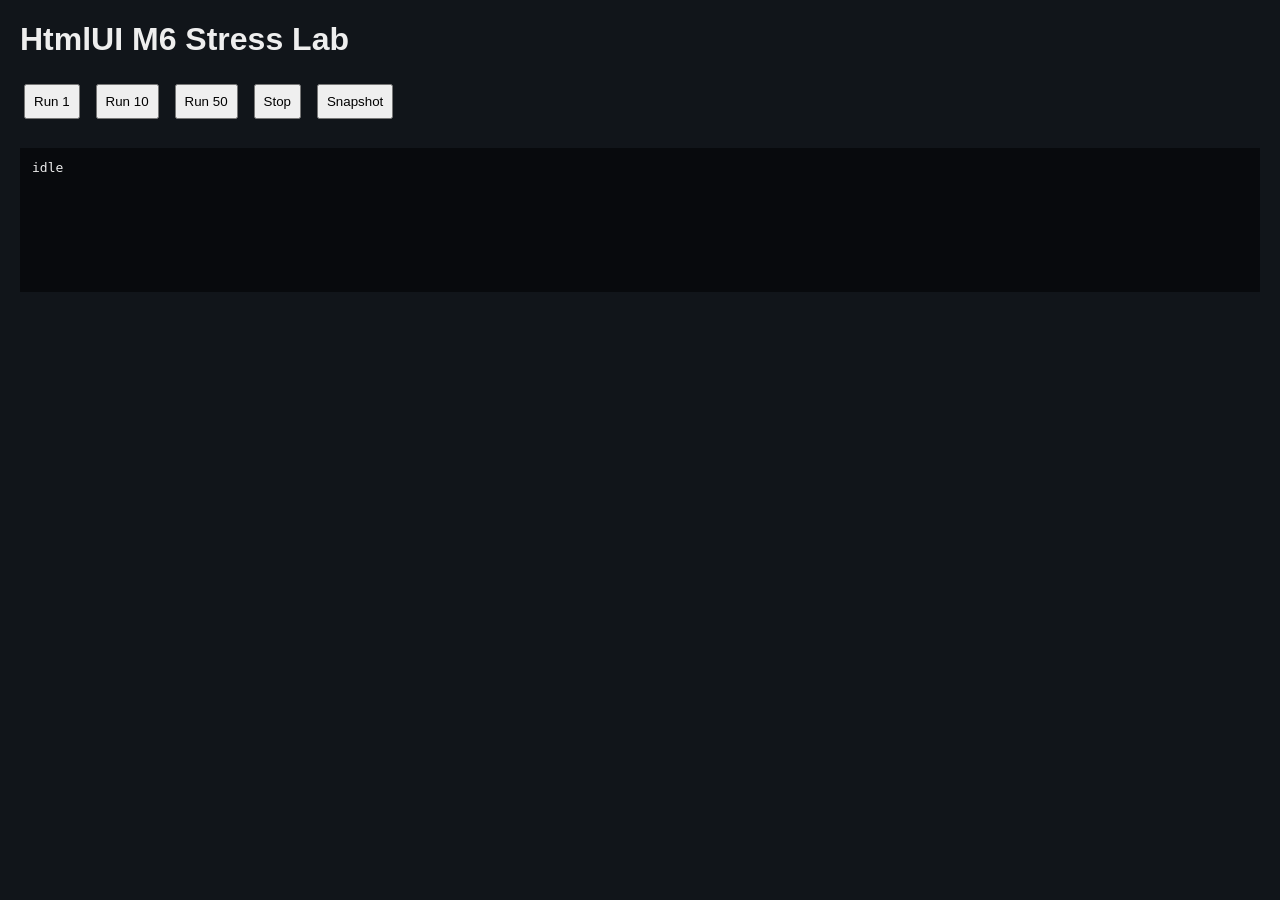
==== Project/HtmlUiConsumerTestMod/HtmlUiConsumerTestMod/UI/StressLab/index.html @ 52012248 "test: clean M6 StressLab controls" ====
<!doctype html>
<html lang="zh-CN">
<head>
<meta charset="utf-8">
<title>HtmlUI Stress Lab</title>
<style>
body{font-family:sans-serif;background:#11151a;color:#eee;margin:20px}
button,input{padding:8px;margin:4px}
.row{display:flex;gap:8px;align-items:center;flex-wrap:wrap}
pre{background:#080a0d;padding:12px;white-space:pre-wrap;min-height:120px}
#bench{display:grid;grid-template-columns:repeat(10,1fr);gap:2px;margin-top:12px}
.cell{height:8px;background:#2d343b}
</style>
</head>
<body>
<h1>HtmlUI M6 Stress Lab</h1>
<div class="row">
  <button id="one">Run 1</button>
  <button id="ten">Run 10</button>
  <button id="fifty">Run 50</button>
  <button id="stop">Stop</button>
  <button id="snapshot">Snapshot</button>
</div>
<div id="bench"></div>
<pre id="log">idle</pre>
<script>
const app=window.game.app;
const logEl=document.getElementById('log');
const bench=document.getElementById('bench');
let stopRequested=false;
const log=v=>logEl.textContent=JSON.stringify(v,null,2);
const sleep=ms=>new Promise(r=>setTimeout(r,ms));
const snapshot=()=>app.request('framework.getDiagnostics');
function renderCells(count){
  bench.textContent='';
  for(let i=0;i<count;i++){
    const el=document.createElement('div');
    el.className='cell';
    bench.appendChild(el);
  }
}
async function componentRound(count){
  const disposers=[];
  for(let i=0;i<count;i++){
    const handle=app.bind.component(bench,({index},root)=>{
      root.dataset.stressIndex=String(index);
      const span=document.createElement('span');
      span.textContent='';
      root.appendChild(span);
      return {element:root,update(){span.textContent=''},dispose(){span.remove()}};
    },{index:i});
    disposers.push(handle);
  }
  await sleep(0);
  for(const handle of disposers) handle.dispose();
}
async function cancellableRound(count){
  const jobs=[];
  for(let i=0;i<count;i++){
    if(stopRequested) break;
    const controller=new AbortController();
    const timer=setTimeout(()=>controller.abort('stress cancel'),15+(i%4)*5);
    jobs.push(app.requestCancellable('getDataCancellable',{echo:'stress-'+i},5000,controller.signal)
      .catch(e=>({aborted:e.code==='REQUEST_ABORTED',code:e.code}))
      .finally(()=>clearTimeout(timer)));
  }
  return Promise.all(jobs);
}
async function requestRound(count){
  const jobs=[];
  for(let i=0;i<count;i++){
    if(stopRequested) break;
    jobs.push(app.request('getData',{echo:'stress-'+i}));
  }
  return Promise.all(jobs);
}
async function runRound(round){
  const before=await snapshot();
  renderCells(100);
  await componentRound(50);
  await requestRound(20);
  const canceled=await cancellableRound(20);
  const after=await snapshot();
  return {
    round,
    before:{pages:before.pageCount,states:before.stateCount,commands:before.bridgeCommandCount,requests:before.bridgeRequestCount,activeRequests:before.activeRequestCount},
    after:{pages:after.pageCount,states:after.stateCount,commands:after.bridgeCommandCount,requests:after.bridgeRequestCount,activeRequests:after.activeRequestCount},
    canceled:canceled.filter(x=>x&&x.aborted).length
  };
}
async function run(count){
  stopRequested=false;
  const started=performance.now();
  const results=[];
  try{
    for(let i=1;i<=count;i++){
      if(stopRequested) break;
      results.push(await runRound(i));
      log({status:'running',completed:i,target:count,last:results[results.length-1]});
      await sleep(10);
    }
    const final=await snapshot();
    log({status:stopRequested?'stopped':'complete',elapsedMs:Math.round(performance.now()-started),final:{pages:final.pageCount,states:final.stateCount,commands:final.bridgeCommandCount,requests:final.bridgeRequestCount,activeRequests:final.activeRequestCount},results});
  }catch(e){
    log({status:'error',name:e.name,code:e.code,message:e.message,results});
  }
}
document.getElementById('one').onclick=()=>run(1);
document.getElementById('ten').onclick=()=>run(10);
document.getElementById('fifty').onclick=()=>run(50);
document.getElementById('stop').onclick=()=>{stopRequested=true};
document.getElementById('snapshot').onclick=async()=>{try{log(await snapshot())}catch(e){log({error:{name:e.name,code:e.code,message:e.message}})}};
window.addEventListener('pagehide',()=>{stopRequested=true},{once:true});
</script>
</body>
</html>
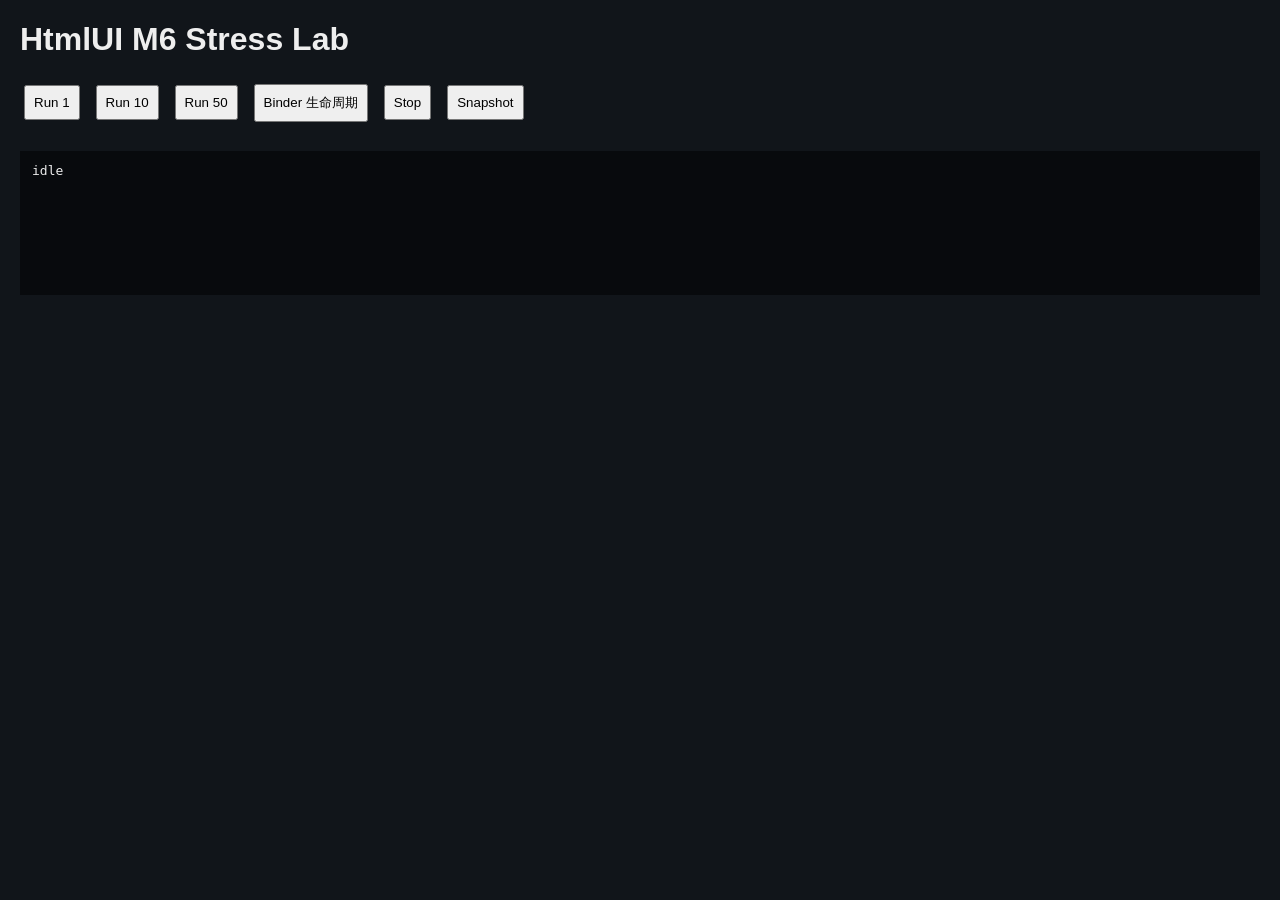
==== commit 9ae9db12: "test: add binder lifecycle acceptance case" ====
--- a/Project/HtmlUiConsumerTestMod/HtmlUiConsumerTestMod/UI/StressLab/index.html
+++ b/Project/HtmlUiConsumerTestMod/HtmlUiConsumerTestMod/UI/StressLab/index.html
@@ -18,6 +18,7 @@
   <button id="one">Run 1</button>
   <button id="ten">Run 10</button>
   <button id="fifty">Run 50</button>
+  <button id="binder">Binder 生命周期</button>
   <button id="stop">Stop</button>
   <button id="snapshot">Snapshot</button>
 </div>
@@ -28,6 +29,7 @@
 const logEl=document.getElementById('log');
 const bench=document.getElementById('bench');
 let stopRequested=false;
+let running=false;
 const log=v=>logEl.textContent=JSON.stringify(v,null,2);
 const sleep=ms=>new Promise(r=>setTimeout(r,ms));
 const snapshot=()=>app.request('framework.getDiagnostics');
@@ -40,19 +42,84 @@
   }
 }
 async function componentRound(count){
+  const hosts=[];
   const disposers=[];
   for(let i=0;i<count;i++){
-    const handle=app.bind.component(bench,({index},root)=>{
+    if(stopRequested) break;
+    const host=document.createElement('div');
+    host.className='componentHost';
+    bench.appendChild(host);
+    hosts.push(host);
+    const handle=app.bind.component(host,({index},root)=>{
       root.dataset.stressIndex=String(index);
       const span=document.createElement('span');
-      span.textContent='';
+      span.textContent='stress';
       root.appendChild(span);
-      return {element:root,update(){span.textContent=''},dispose(){span.remove()}};
+      return {element:root,update(){span.textContent='stress'},dispose(){span.remove()}};
     },{index:i});
     disposers.push(handle);
   }
   await sleep(0);
   for(const handle of disposers) handle.dispose();
+  for(const host of hosts) host.remove();
+}
+async function binderLifecycleRound(){
+  const binder=window.game.scope('HtmlUiConsumerTestMod').bind;
+  const host=document.createElement('div');
+  const listHost=document.createElement('div');
+  const templateHost=document.createElement('div');
+  host.className='componentHost';
+  listHost.className='listHost';
+  templateHost.className='templateHost';
+  bench.append(host,listHost,templateHost);
+
+  let componentDisposed=false;
+  let listDisposed=0;
+  let templateDisposed=0;
+
+  binder.component(host,(_props,root)=>{
+    const child=document.createElement('span');
+    child.textContent='component';
+    root.appendChild(child);
+    return {element:root,dispose(){componentDisposed=true;child.remove()}};
+  },{});
+
+  // The default consumer test State does not necessarily contain an array on every
+  // page, so list/template are still exercised through their empty-state lifecycle.
+  binder.list(listHost,'stressItems',item=>{
+    const child=document.createElement('span');
+    child.textContent=String(item?.id ?? item ?? 'item');
+    return {element:child,dispose(){listDisposed++}};
+  },{key:item=>item?.id ?? item});
+
+  binder.template(templateHost,'stressItems',item=>{
+    const child=document.createElement('span');
+    child.textContent=String(item?.id ?? item ?? 'item');
+    return {element:child,dispose(){templateDisposed++}};
+  },{key:item=>item?.id ?? item});
+
+  await sleep(0);
+  const before={
+    componentChildren:host.childElementCount,
+    listChildren:listHost.childElementCount,
+    templateChildren:templateHost.childElementCount
+  };
+
+  binder.dispose();
+
+  const after={
+    componentChildren:host.childElementCount,
+    listChildren:listHost.childElementCount,
+    templateChildren:templateHost.childElementCount,
+    componentDisposed,
+    listDisposed,
+    templateDisposed
+  };
+
+  host.remove();
+  listHost.remove();
+  templateHost.remove();
+  return {before,after};
 }
 async function cancellableRound(count){
   const jobs=[];
@@ -83,12 +150,15 @@
   const after=await snapshot();
   return {
     round,
+    domChildren:bench.childElementCount,
     before:{pages:before.pageCount,states:before.stateCount,commands:before.bridgeCommandCount,requests:before.bridgeRequestCount,activeRequests:before.activeRequestCount},
     after:{pages:after.pageCount,states:after.stateCount,commands:after.bridgeCommandCount,requests:after.bridgeRequestCount,activeRequests:after.activeRequestCount},
     canceled:canceled.filter(x=>x&&x.aborted).length
   };
 }
 async function run(count){
+  if(running) return;
+  running=true;
   stopRequested=false;
   const started=performance.now();
   const results=[];
@@ -100,14 +170,19 @@
       await sleep(10);
     }
     const final=await snapshot();
-    log({status:stopRequested?'stopped':'complete',elapsedMs:Math.round(performance.now()-started),final:{pages:final.pageCount,states:final.stateCount,commands:final.bridgeCommandCount,requests:final.bridgeRequestCount,activeRequests:final.activeRequestCount},results});
+    log({status:stopRequested?'stopped':'complete',elapsedMs:Math.round(performance.now()-started),domChildren:bench.childElementCount,final:{pages:final.pageCount,states:final.stateCount,commands:final.bridgeCommandCount,requests:final.bridgeRequestCount,activeRequests:final.activeRequestCount},results});
   }catch(e){
     log({status:'error',name:e.name,code:e.code,message:e.message,results});
+  }finally{
+    running=false;
+    stopRequested=false;
+    bench.textContent='';
   }
 }
 document.getElementById('one').onclick=()=>run(1);
 document.getElementById('ten').onclick=()=>run(10);
 document.getElementById('fifty').onclick=()=>run(50);
+document.getElementById('binder').onclick=async()=>{try{log({status:'binder lifecycle',result:await binderLifecycleRound()})}catch(e){log({status:'binder lifecycle error',name:e.name,code:e.code,message:e.message})}};
 document.getElementById('stop').onclick=()=>{stopRequested=true};
 document.getElementById('snapshot').onclick=async()=>{try{log(await snapshot())}catch(e){log({error:{name:e.name,code:e.code,message:e.message}})}};
 window.addEventListener('pagehide',()=>{stopRequested=true},{once:true});
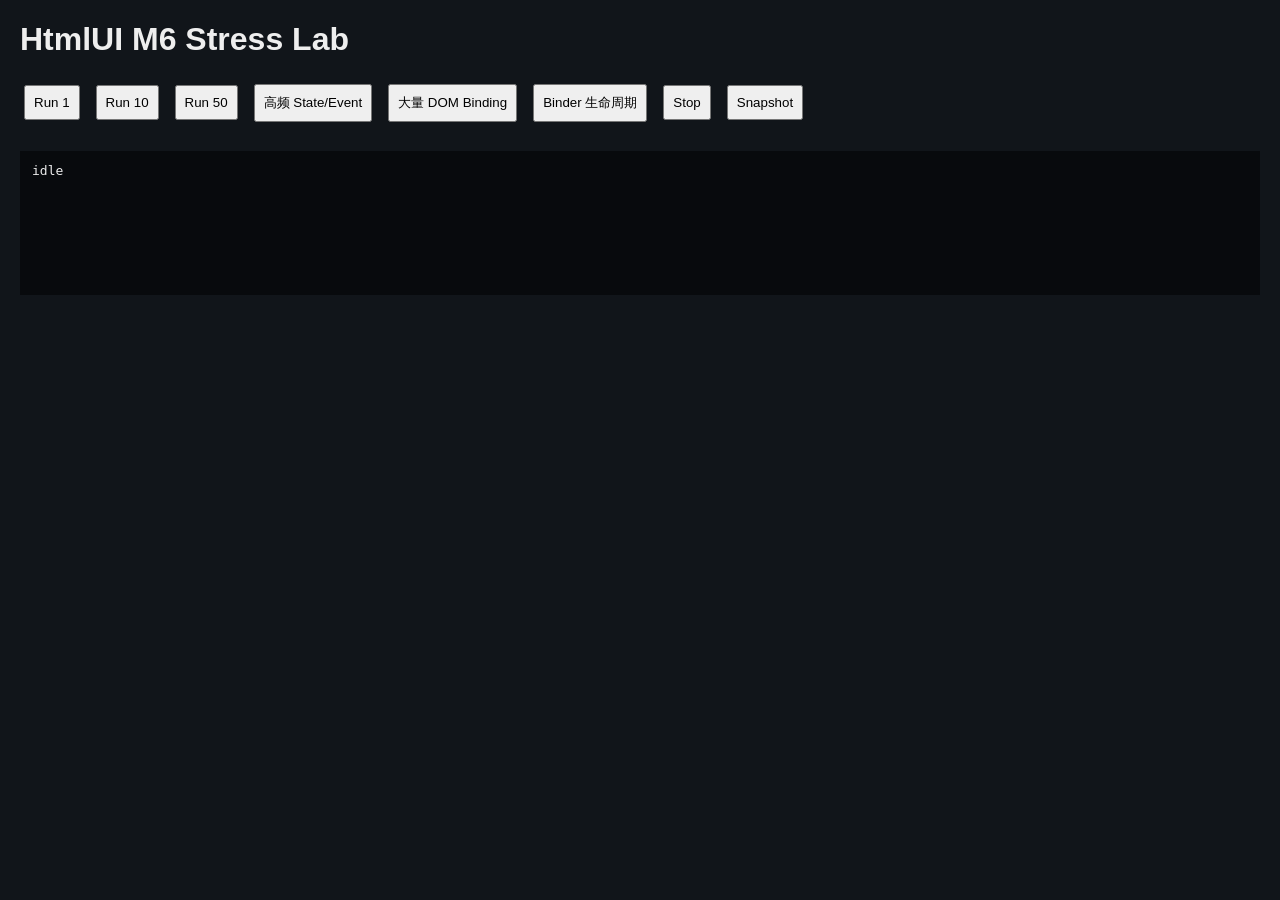
==== commit 101c7cf9: "test: expand StressLab high-frequency state/event and binding pressure coverage" ====
--- a/Project/HtmlUiConsumerTestMod/HtmlUiConsumerTestMod/UI/StressLab/index.html
+++ b/Project/HtmlUiConsumerTestMod/HtmlUiConsumerTestMod/UI/StressLab/index.html
@@ -18,6 +18,8 @@
   <button id="one">Run 1</button>
   <button id="ten">Run 10</button>
   <button id="fifty">Run 50</button>
+  <button id="highfreq">高频 State/Event</button>
+  <button id="binding">大量 DOM Binding</button>
   <button id="binder">Binder 生命周期</button>
   <button id="stop">Stop</button>
   <button id="snapshot">Snapshot</button>
@@ -84,8 +86,6 @@
     return {element:root,dispose(){componentDisposed=true;child.remove()}};
   },{});
 
-  // The default consumer test State does not necessarily contain an array on every
-  // page, so list/template are still exercised through their empty-state lifecycle.
   binder.list(listHost,'stressItems',item=>{
     const child=document.createElement('span');
     child.textContent=String(item?.id ?? item ?? 'item');
@@ -121,6 +121,49 @@
   templateHost.remove();
   return {before,after};
 }
+async function highFrequencyRound(count=250){
+  const before=await snapshot();
+  let eventCount=0;
+  const off=app.on('counterChanged',()=>{eventCount++});
+  for(let i=0;i<count;i++){
+    if(stopRequested) break;
+    await app.call('increment',{});
+  }
+  await sleep(0);
+  const after=await snapshot();
+  off();
+  return {
+    target:count,
+    eventCount,
+    beforeActiveRequests:before.activeRequestCount,
+    afterActiveRequests:after.activeRequestCount,
+    counter:app.state.get('HtmlUiConsumerTestMod.counter')
+  };
+}
+
+async function bindingRound(count=500, stateUpdates=25){
+  const binder=window.game.scope('HtmlUiConsumerTestMod').bind;
+  const host=document.createElement('div');
+  bench.appendChild(host);
+  const disposers=[];
+  for(let i=0;i<count;i++){
+    const el=document.createElement('span');
+    el.textContent='0';
+    host.appendChild(el);
+    disposers.push(binder.text(el,'counter'));
+  }
+  for(let i=0;i<stateUpdates;i++){
+    if(stopRequested) break;
+    await app.call('increment',{});
+  }
+  await sleep(0);
+  const updated=Array.from(host.children).filter(el=>el.textContent===String(app.state.get('HtmlUiConsumerTestMod.counter'))).length;
+  binder.dispose();
+  const result={count,stateUpdates,updated,domChildrenBeforeDispose:host.childElementCount};
+  host.remove();
+  return result;
+}
+
 async function cancellableRound(count){
   const jobs=[];
   for(let i=0;i<count;i++){
@@ -182,10 +225,12 @@
 document.getElementById('one').onclick=()=>run(1);
 document.getElementById('ten').onclick=()=>run(10);
 document.getElementById('fifty').onclick=()=>run(50);
+document.getElementById('highfreq').onclick=async()=>{try{log({status:'high frequency',result:await highFrequencyRound()})}catch(e){log({status:'high frequency error',name:e.name,code:e.code,message:e.message})}};
+document.getElementById('binding').onclick=async()=>{try{log({status:'binding pressure',result:await bindingRound()})}catch(e){log({status:'binding pressure error',name:e.name,code:e.code,message:e.message})}};
 document.getElementById('binder').onclick=async()=>{try{log({status:'binder lifecycle',result:await binderLifecycleRound()})}catch(e){log({status:'binder lifecycle error',name:e.name,code:e.code,message:e.message})}};
 document.getElementById('stop').onclick=()=>{stopRequested=true};
 document.getElementById('snapshot').onclick=async()=>{try{log(await snapshot())}catch(e){log({error:{name:e.name,code:e.code,message:e.message}})}};
 window.addEventListener('pagehide',()=>{stopRequested=true},{once:true});
 </script>
 </body>
-</html>
+</html>
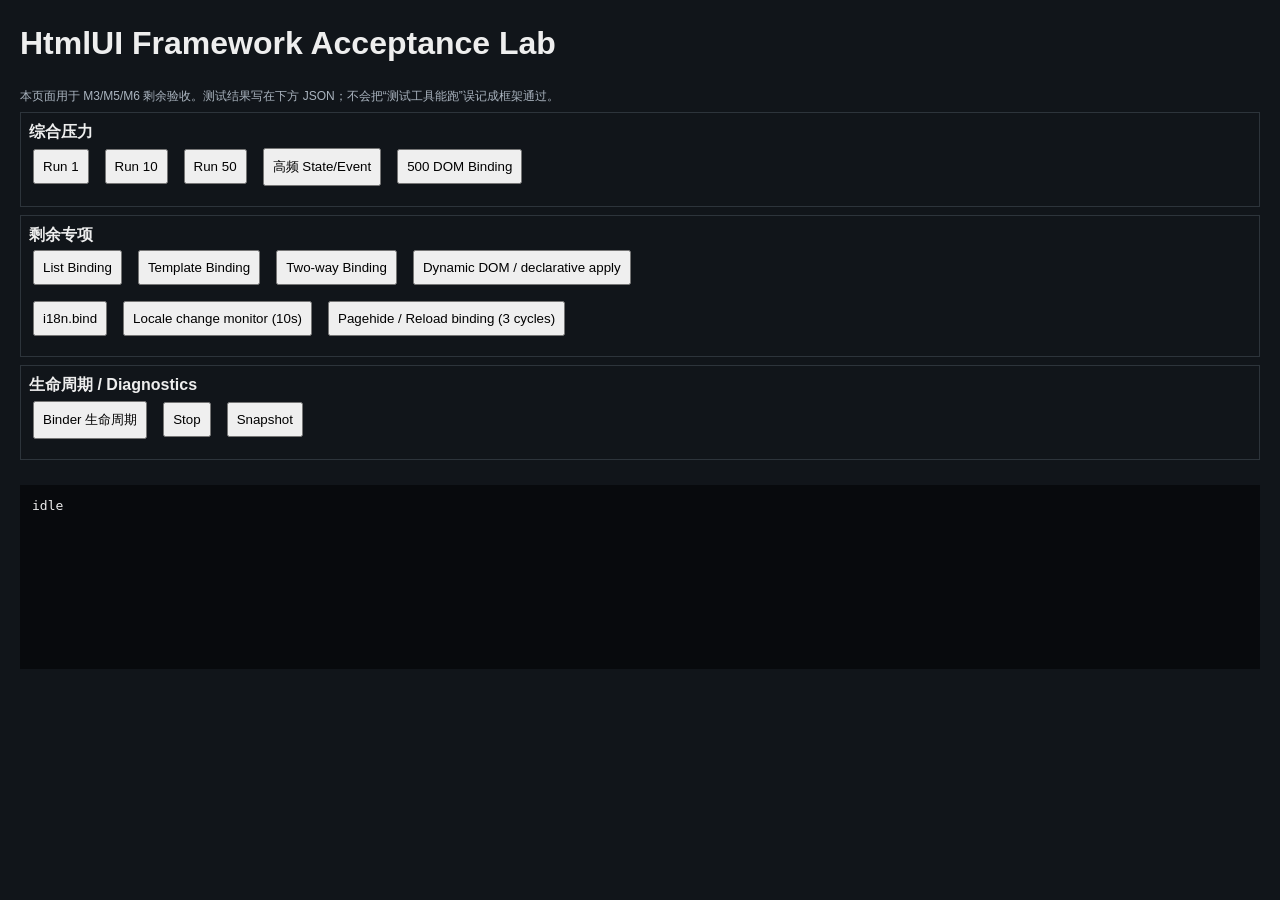
==== commit d2be4496: "test: expand StressLab remaining framework acceptance coverage" ====
--- a/Project/HtmlUiConsumerTestMod/HtmlUiConsumerTestMod/UI/StressLab/index.html
+++ b/Project/HtmlUiConsumerTestMod/HtmlUiConsumerTestMod/UI/StressLab/index.html
@@ -2,235 +2,533 @@
 <html lang="zh-CN">
 <head>
 <meta charset="utf-8">
-<title>HtmlUI Stress Lab</title>
+<title>HtmlUI Framework Acceptance Lab</title>
 <style>
-body{font-family:sans-serif;background:#11151a;color:#eee;margin:20px}
-button,input{padding:8px;margin:4px}
-.row{display:flex;gap:8px;align-items:center;flex-wrap:wrap}
-pre{background:#080a0d;padding:12px;white-space:pre-wrap;min-height:120px}
+body{font-family:sans-serif;background:#11151a;color:#eee;margin:20px;line-height:1.4}
+button,input{padding:8px;margin:4px}button{cursor:pointer}
+.row{display:flex;gap:8px;align-items:center;flex-wrap:wrap;margin-bottom:8px}
+.group{border:1px solid #2d343b;padding:8px;margin:8px 0}
+pre{background:#080a0d;padding:12px;white-space:pre-wrap;min-height:160px;max-height:60vh;overflow:auto}
 #bench{display:grid;grid-template-columns:repeat(10,1fr);gap:2px;margin-top:12px}
 .cell{height:8px;background:#2d343b}
+.small{font-size:12px;color:#aab4bf}
+.pass{color:#8fd18f}.fail{color:#ff7d7d}.warn{color:#ffd27d}
 </style>
 </head>
 <body>
-<h1>HtmlUI M6 Stress Lab</h1>
-<div class="row">
-  <button id="one">Run 1</button>
-  <button id="ten">Run 10</button>
-  <button id="fifty">Run 50</button>
-  <button id="highfreq">高频 State/Event</button>
-  <button id="binding">大量 DOM Binding</button>
-  <button id="binder">Binder 生命周期</button>
-  <button id="stop">Stop</button>
-  <button id="snapshot">Snapshot</button>
+<h1>HtmlUI Framework Acceptance Lab</h1>
+<div class="small">本页面用于 M3/M5/M6 剩余验收。测试结果写在下方 JSON；不会把“测试工具能跑”误记成框架通过。</div>
+
+<div class="group">
+  <b>综合压力</b>
+  <div class="row">
+    <button id="one">Run 1</button>
+    <button id="ten">Run 10</button>
+    <button id="fifty">Run 50</button>
+    <button id="highfreq">高频 State/Event</button>
+    <button id="binding">500 DOM Binding</button>
+  </div>
 </div>
+
+<div class="group">
+  <b>剩余专项</b>
+  <div class="row">
+    <button id="list">List Binding</button>
+    <button id="template">Template Binding</button>
+    <button id="twoway">Two-way Binding</button>
+    <button id="dynamic">Dynamic DOM / declarative apply</button>
+  </div>
+  <div class="row">
+    <button id="i18n">i18n.bind</button>
+    <button id="localeMonitor">Locale change monitor (10s)</button>
+    <button id="reloadTest">Pagehide / Reload binding (3 cycles)</button>
+  </div>
+</div>
+
+<div class="group">
+  <b>生命周期 / Diagnostics</b>
+  <div class="row">
+    <button id="binder">Binder 生命周期</button>
+    <button id="stop">Stop</button>
+    <button id="snapshot">Snapshot</button>
+  </div>
+</div>
+
 <div id="bench"></div>
 <pre id="log">idle</pre>
+
 <script>
-const app=window.game.app;
-const logEl=document.getElementById('log');
-const bench=document.getElementById('bench');
-let stopRequested=false;
-let running=false;
-const log=v=>logEl.textContent=JSON.stringify(v,null,2);
-const sleep=ms=>new Promise(r=>setTimeout(r,ms));
-const snapshot=()=>app.request('framework.getDiagnostics');
-function renderCells(count){
-  bench.textContent='';
-  for(let i=0;i<count;i++){
-    const el=document.createElement('div');
-    el.className='cell';
+const app = window.game.app;
+const framework = window.game;
+const logEl = document.getElementById('log');
+const bench = document.getElementById('bench');
+let stopRequested = false;
+let running = false;
+
+const log = value => { logEl.textContent = JSON.stringify(value, null, 2); };
+const sleep = ms => new Promise(resolve => setTimeout(resolve, ms));
+const pick = (obj, pascal, camel) => obj?.[pascal] ?? obj?.[camel];
+const normalizeDiagnostics = d => ({
+  pageCount: pick(d,'PageCount','pageCount'),
+  stateCount: pick(d,'StateCount','stateCount'),
+  contentRootCount: pick(d,'ContentRootCount','contentRootCount'),
+  bridgeCommandCount: pick(d,'BridgeCommandCount','bridgeCommandCount'),
+  bridgeRequestCount: pick(d,'BridgeRequestCount','bridgeRequestCount'),
+  activeRequestCount: pick(d,'ActiveRequestCount','activeRequestCount'),
+  navigationInProgress: pick(d,'NavigationInProgress','navigationInProgress'),
+  webViewReady: pick(d,'WebViewReady','webViewReady'),
+  lifecycle: pick(d,'Lifecycle','lifecycle'),
+  inputMode: pick(d,'InputMode','inputMode')
+});
+const snapshot = async () => normalizeDiagnostics(await framework.request('framework.getDiagnostics'));
+
+function renderCells(count) {
+  bench.textContent = '';
+  for (let i = 0; i < count; i++) {
+    const el = document.createElement('div');
+    el.className = 'cell';
     bench.appendChild(el);
   }
 }
-async function componentRound(count){
-  const hosts=[];
-  const disposers=[];
-  for(let i=0;i<count;i++){
-    if(stopRequested) break;
-    const host=document.createElement('div');
-    host.className='componentHost';
+
+function injectState(key, value) {
+  const fullKey = key.includes('.') ? key : `HtmlUiConsumerTestMod.${key}`;
+  framework.__receive({
+    version: 1,
+    type: 'event',
+    name: `state:${fullKey}`,
+    payload: value
+  });
+}
+
+async function componentRound(count) {
+  const hosts = [];
+  const disposers = [];
+  for (let i = 0; i < count; i++) {
+    if (stopRequested) break;
+    const host = document.createElement('div');
+    host.className = 'componentHost';
     bench.appendChild(host);
     hosts.push(host);
-    const handle=app.bind.component(host,({index},root)=>{
-      root.dataset.stressIndex=String(index);
-      const span=document.createElement('span');
-      span.textContent='stress';
+    const handle = app.bind.component(host, ({index}, root) => {
+      root.dataset.stressIndex = String(index);
+      const span = document.createElement('span');
+      span.textContent = 'stress';
       root.appendChild(span);
-      return {element:root,update(){span.textContent='stress'},dispose(){span.remove()}};
-    },{index:i});
+      return { element: root, update() { span.textContent = 'stress'; }, dispose() { span.remove(); } };
+    }, {index: i});
     disposers.push(handle);
   }
   await sleep(0);
-  for(const handle of disposers) handle.dispose();
-  for(const host of hosts) host.remove();
-}
-async function binderLifecycleRound(){
-  const binder=window.game.scope('HtmlUiConsumerTestMod').bind;
-  const host=document.createElement('div');
-  const listHost=document.createElement('div');
-  const templateHost=document.createElement('div');
-  host.className='componentHost';
-  listHost.className='listHost';
-  templateHost.className='templateHost';
-  bench.append(host,listHost,templateHost);
-
-  let componentDisposed=false;
-  let listDisposed=0;
-  let templateDisposed=0;
-
-  binder.component(host,(_props,root)=>{
-    const child=document.createElement('span');
-    child.textContent='component';
+  for (const handle of disposers) handle.dispose();
+  for (const host of hosts) host.remove();
+}
+
+async function binderLifecycleRound() {
+  const binder = window.game.scope('HtmlUiConsumerTestMod').bind;
+  const host = document.createElement('div');
+  const listHost = document.createElement('div');
+  const templateHost = document.createElement('div');
+  bench.append(host, listHost, templateHost);
+  let componentDisposed = false;
+  let listDisposed = 0;
+  let templateDisposed = 0;
+
+  binder.component(host, (_props, root) => {
+    const child = document.createElement('span');
+    child.textContent = 'component';
     root.appendChild(child);
-    return {element:root,dispose(){componentDisposed=true;child.remove()}};
-  },{});
-
-  binder.list(listHost,'stressItems',item=>{
-    const child=document.createElement('span');
-    child.textContent=String(item?.id ?? item ?? 'item');
-    return {element:child,dispose(){listDisposed++}};
-  },{key:item=>item?.id ?? item});
-
-  binder.template(templateHost,'stressItems',item=>{
-    const child=document.createElement('span');
-    child.textContent=String(item?.id ?? item ?? 'item');
-    return {element:child,dispose(){templateDisposed++}};
-  },{key:item=>item?.id ?? item});
-
-  await sleep(0);
-  const before={
-    componentChildren:host.childElementCount,
-    listChildren:listHost.childElementCount,
-    templateChildren:templateHost.childElementCount
-  };
-
+    return { element: root, dispose() { componentDisposed = true; child.remove(); } };
+  }, {});
+
+  injectState('stressItems', [{id:'a'},{id:'b'},{id:'c'}]);
+  binder.list(listHost, 'stressItems', item => {
+    const child = document.createElement('span');
+    child.textContent = String(item.id);
+    return { element: child, dispose() { listDisposed++; } };
+  }, {key: item => item.id});
+  binder.template(templateHost, 'stressItems', item => {
+    const child = document.createElement('span');
+    child.textContent = String(item.id);
+    return { element: child, dispose() { templateDisposed++; } };
+  }, {key: item => item.id});
+
+  await sleep(0);
+  const before = {
+    componentChildren: host.childElementCount,
+    listChildren: listHost.childElementCount,
+    templateChildren: templateHost.childElementCount
+  };
   binder.dispose();
-
-  const after={
-    componentChildren:host.childElementCount,
-    listChildren:listHost.childElementCount,
-    templateChildren:templateHost.childElementCount,
+  const after = {
+    componentChildren: host.childElementCount,
+    listChildren: listHost.childElementCount,
+    templateChildren: templateHost.childElementCount,
     componentDisposed,
     listDisposed,
     templateDisposed
   };
-
-  host.remove();
-  listHost.remove();
-  templateHost.remove();
-  return {before,after};
-}
-async function highFrequencyRound(count=250){
-  const before=await snapshot();
-  let eventCount=0;
-  const off=app.on('counterChanged',()=>{eventCount++});
-  for(let i=0;i<count;i++){
-    if(stopRequested) break;
-    await app.call('increment',{});
-  }
-  await sleep(0);
-  const after=await snapshot();
+  host.remove(); listHost.remove(); templateHost.remove();
+  return {before, after};
+}
+
+async function highFrequencyRound(count = 250) {
+  const before = await snapshot();
+  let eventCount = 0;
+  const off = app.on('counterChanged', () => { eventCount++; });
+  for (let i = 0; i < count; i++) {
+    if (stopRequested) break;
+    await app.call('increment', {});
+  }
+  await sleep(0);
+  const after = await snapshot();
   off();
   return {
-    target:count,
+    target: count,
     eventCount,
-    beforeActiveRequests:before.activeRequestCount,
-    afterActiveRequests:after.activeRequestCount,
-    counter:app.state.get('HtmlUiConsumerTestMod.counter')
-  };
-}
-
-async function bindingRound(count=500, stateUpdates=25){
-  const binder=window.game.scope('HtmlUiConsumerTestMod').bind;
-  const host=document.createElement('div');
+    beforeActiveRequests: before.activeRequestCount,
+    afterActiveRequests: after.activeRequestCount,
+    counter: app.state.get('counter')
+  };
+}
+
+async function bindingRound(count = 500, stateUpdates = 25) {
+  const binder = window.game.scope('HtmlUiConsumerTestMod').bind;
+  const host = document.createElement('div');
   bench.appendChild(host);
-  const disposers=[];
-  for(let i=0;i<count;i++){
-    const el=document.createElement('span');
-    el.textContent='0';
+  for (let i = 0; i < count; i++) {
+    const el = document.createElement('span');
+    el.textContent = '0';
     host.appendChild(el);
-    disposers.push(binder.text(el,'counter'));
-  }
-  for(let i=0;i<stateUpdates;i++){
-    if(stopRequested) break;
-    await app.call('increment',{});
-  }
-  await sleep(0);
-  const updated=Array.from(host.children).filter(el=>el.textContent===String(app.state.get('HtmlUiConsumerTestMod.counter'))).length;
+    binder.text(el, 'counter');
+  }
+  const domChildrenBeforeDispose = host.childElementCount;
+  for (let i = 0; i < stateUpdates; i++) {
+    if (stopRequested) break;
+    await app.call('increment', {});
+  }
+  await sleep(0);
+  const currentCounter = String(app.state.get('counter'));
+  const updated = Array.from(host.children).filter(el => el.textContent === currentCounter).length;
   binder.dispose();
-  const result={count,stateUpdates,updated,domChildrenBeforeDispose:host.childElementCount};
+  const domChildrenAfterDispose = host.childElementCount;
   host.remove();
-  return result;
-}
-
-async function cancellableRound(count){
-  const jobs=[];
-  for(let i=0;i<count;i++){
-    if(stopRequested) break;
-    const controller=new AbortController();
-    const timer=setTimeout(()=>controller.abort('stress cancel'),15+(i%4)*5);
-    jobs.push(app.requestCancellable('getDataCancellable',{echo:'stress-'+i},5000,controller.signal)
-      .catch(e=>({aborted:e.code==='REQUEST_ABORTED',code:e.code}))
-      .finally(()=>clearTimeout(timer)));
+  return {
+    count,
+    stateUpdates,
+    updated,
+    domChildrenBeforeDispose,
+    domChildrenAfterDispose,
+    bindingDisposePreservesCallerDom: domChildrenAfterDispose === domChildrenBeforeDispose
+  };
+}
+
+async function listBindingTest() {
+  const binder = window.game.scope('HtmlUiConsumerTestMod').bind;
+  const host = document.createElement('div');
+  bench.appendChild(host);
+  let disposed = [];
+  let updated = [];
+  const make = item => {
+    const el = document.createElement('span');
+    el.dataset.id = item.id;
+    el.textContent = item.label;
+    return {
+      element: el,
+      update(next) { updated.push(next.id); el.textContent = next.label; },
+      dispose() { disposed.push(item.id); }
+    };
+  };
+  injectState('stressItems', [{id:'a',label:'A'},{id:'b',label:'B'},{id:'c',label:'C'}]);
+  binder.list(host, 'stressItems', make, {key: item => item.id});
+  await sleep(0);
+  const first = {children: host.childElementCount, text: Array.from(host.children).map(x => x.textContent)};
+  injectState('stressItems', [{id:'a',label:'A2'},{id:'c',label:'C2'},{id:'d',label:'D'}]);
+  await sleep(0);
+  const second = {
+    children: host.childElementCount,
+    text: Array.from(host.children).map(x => x.textContent),
+    disposed: [...disposed],
+    updated: [...updated]
+  };
+  injectState('stressItems', [{id:'d',label:'D2'},{id:'c',label:'C3'},{id:'a',label:'A3'}]);
+  await sleep(0);
+  const third = {
+    children: host.childElementCount,
+    text: Array.from(host.children).map(x => x.textContent),
+    disposed: [...disposed],
+    updated: [...updated]
+  };
+  const pass = first.children === 3 && second.children === 3 && third.children === 3 && second.disposed.includes('b') && second.updated.includes('a') && second.updated.includes('c') && third.updated.includes('a') && third.updated.includes('c') && third.updated.includes('d');
+  binder.dispose();
+  const callerDomPreserved = host.childElementCount === 3;
+  host.remove();
+  return {pass, first, second, third, callerDomPreserved};
+}
+
+async function templateBindingTest() {
+  const binder = window.game.scope('HtmlUiConsumerTestMod').bind;
+  const host = document.createElement('div');
+  bench.appendChild(host);
+  let disposed = [];
+  let updated = [];
+  const make = item => {
+    const el = document.createElement('span');
+    el.dataset.id = item.id;
+    el.textContent = item.label;
+    return {
+      element: el,
+      update(next) { updated.push(next.id); el.textContent = next.label; },
+      dispose() { disposed.push(item.id); }
+    };
+  };
+  injectState('stressItems', [{id:'a',label:'A'},{id:'b',label:'B'},{id:'c',label:'C'}]);
+  binder.template(host, 'stressItems', make, {key: item => item.id});
+  await sleep(0);
+  const first = {children: host.childElementCount, text: Array.from(host.children).map(x => x.textContent)};
+  injectState('stressItems', [{id:'a',label:'A2'},{id:'c',label:'C2'},{id:'d',label:'D'}]);
+  await sleep(0);
+  const second = {children: host.childElementCount, text: Array.from(host.children).map(x => x.textContent), disposed: [...disposed], updated: [...updated]};
+  injectState('stressItems', [{id:'d',label:'D2'},{id:'c',label:'C3'},{id:'a',label:'A3'}]);
+  await sleep(0);
+  const third = {children: host.childElementCount, text: Array.from(host.children).map(x => x.textContent), disposed: [...disposed], updated: [...updated]};
+  const pass = first.children === 3 && second.children === 3 && third.children === 3 && second.disposed.includes('b') && second.updated.includes('a') && second.updated.includes('c') && third.updated.includes('a') && third.updated.includes('c') && third.updated.includes('d');
+  binder.dispose();
+  const callerDomPreserved = host.childElementCount === 3;
+  host.remove();
+  return {pass, first, second, third, callerDomPreserved};
+}
+
+async function twoWayTest() {
+  const input = document.createElement('input');
+  input.type = 'text';
+  bench.appendChild(input);
+  await app.call('setName', {value: 'M6-TwoWay-A'});
+  await sleep(0);
+  const before = {state: app.state.get('name'), dom: input.value};
+  let writes = 0;
+  const off = app.bind.twoWayValue(input, 'name', async value => {
+    writes++;
+    await app.call('setName', {value});
+  });
+  await sleep(0);
+  const afterBind = {state: app.state.get('name'), dom: input.value};
+  input.value = 'M6-TwoWay-B';
+  input.dispatchEvent(new Event('input', {bubbles: true}));
+  await sleep(50);
+  const afterDomToState = {state: app.state.get('name'), dom: input.value, writes};
+  await app.call('setName', {value: 'M6-TwoWay-C'});
+  await sleep(0);
+  const afterStateToDom = {state: app.state.get('name'), dom: input.value};
+  off();
+  input.remove();
+  return {
+    pass: afterBind.dom === afterBind.state && afterDomToState.state === 'M6-TwoWay-B' && afterStateToDom.dom === 'M6-TwoWay-C' && writes >= 1,
+    before,
+    afterBind,
+    afterDomToState,
+    afterStateToDom
+  };
+}
+
+async function dynamicDomTest() {
+  const host = document.createElement('div');
+  bench.appendChild(host);
+  const dispose = [];
+  const count = 100;
+  for (let i = 0; i < count; i++) {
+    const el = document.createElement('span');
+    el.setAttribute('data-bhui-text', 'counter');
+    host.appendChild(el);
+  }
+  // This test deliberately exercises the public declarative apply() on DOM that was
+  // created after the page itself loaded. It does not claim automatic MutationObserver binding.
+  const rootApplyDispose = app.bind.apply();
+  dispose.push(rootApplyDispose);
+  await app.call('increment', {});
+  await sleep(0);
+  const current = String(app.state.get('counter'));
+  const updated = Array.from(host.children).filter(el => el.textContent === current).length;
+  const beforeRemove = host.childElementCount;
+  host.firstElementChild?.remove();
+  await app.call('increment', {});
+  await sleep(0);
+  const removedStillChanges = false;
+  for (const off of dispose) { try { off?.(); } catch (_) {} }
+  const afterDisposeCount = host.childElementCount;
+  host.remove();
+  return {
+    pass: updated === count,
+    bindingMode: 'declarative apply() on runtime-created DOM',
+    count,
+    updated,
+    beforeRemove,
+    afterDisposeCount,
+    removedStillChanges,
+    note: 'This is not an automatic MutationObserver test; it verifies re-application of declarative bindings to DOM created after initial page load.'
+  };
+}
+
+async function i18nBindTest() {
+  const host = document.createElement('div');
+  const text = document.createElement('span');
+  const placeholder = document.createElement('input');
+  const title = document.createElement('span');
+  const alt = document.createElement('img');
+  text.setAttribute('data-bhui-i18n', 'HtmlUiConsumer_Title');
+  placeholder.setAttribute('data-bhui-i18n-placeholder', 'HtmlUiConsumer_Name');
+  title.setAttribute('data-bhui-i18n-title', 'HtmlUiConsumer_Close');
+  alt.setAttribute('data-bhui-i18n-alt', 'HtmlUiConsumer_Title');
+  host.append(text, placeholder, title, alt);
+  bench.appendChild(host);
+  const dispose = await app.i18n.bind(host);
+  await sleep(50);
+  const locale = await app.i18n.getLocale();
+  const expectedText = await app.i18n.t('HtmlUiConsumer_Title');
+  const expectedName = await app.i18n.t('HtmlUiConsumer_Name');
+  const expectedClose = await app.i18n.t('HtmlUiConsumer_Close');
+  const expectedAlt = await app.i18n.t('HtmlUiConsumer_Title');
+  const result = {
+    locale,
+    text: text.textContent,
+    expectedText,
+    placeholder: placeholder.placeholder,
+    expectedName,
+    title: title.title,
+    expectedClose,
+    alt: alt.alt,
+    expectedAlt
+  };
+  const pass = result.text === expectedText && result.placeholder === expectedName && result.title === expectedClose && result.alt === expectedAlt;
+  dispose?.();
+  host.remove();
+  return {pass, result, note: 'This verifies i18n.bind at the current locale. Actual language switching remains a manual game-language operation.'};
+}
+
+async function localeMonitorTest() {
+  let events = [];
+  const off = app.i18n.onLocaleChanged(locale => events.push(locale));
+  const initial = await app.i18n.getLocale();
+  await sleep(10000);
+  off();
+  return {
+    initial,
+    localeChangedEvents: events,
+    pass: events.length > 0,
+    manual: true,
+    note: 'During this 10s window, change the Bannerlord UI language if the host allows live language changes. Otherwise use a game-language change plus page reopen/restart to verify the resulting locale.'
+  };
+}
+
+async function reloadBindingTest(cycles = 3) {
+  const key = 'bannerlordHtmlUi.reloadBindingAcceptance';
+  const now = JSON.parse(sessionStorage.getItem(key) || 'null');
+  if (!now) {
+    const state = {target: cycles, completed: 0, cycles: [], pagehideObserved: false};
+    sessionStorage.setItem(key, JSON.stringify(state));
+    window.addEventListener('pagehide', () => {
+      const current = JSON.parse(sessionStorage.getItem(key) || 'null');
+      if (current) {
+        current.pagehideObserved = true;
+        sessionStorage.setItem(key, JSON.stringify(current));
+      }
+    }, {once: true});
+    location.reload();
+    return {status: 'reload-started', target: cycles};
+  }
+  if (now.completed >= now.target) {
+    sessionStorage.removeItem(key);
+    return {status: 'complete', ...now, pass: now.pagehideObserved && now.cycles.every(x => x.ready && x.snapshotOk)};
+  }
+  await framework.ready();
+  const host = document.createElement('div');
+  const el = document.createElement('span');
+  el.setAttribute('data-bhui-text', 'counter');
+  host.appendChild(el);
+  bench.appendChild(host);
+  const dispose = app.bind.apply();
+  await sleep(0);
+  const snap = await snapshot();
+  const current = String(app.state.get('counter'));
+  const bindingOk = el.textContent === current;
+  if (!now.pagehideObserved && now.completed > 0) now.pagehideObserved = true;
+  now.completed += 1;
+  now.cycles.push({cycle: now.completed, ready: !!snap.webViewReady, lifecycle: snap.lifecycle, bindingOk, snapshotOk: snap.lifecycle === 'Ready' && snap.webViewReady === true, activeRequestCount: snap.activeRequestCount});
+  sessionStorage.setItem(key, JSON.stringify(now));
+  try { dispose?.(); } catch (_) {}
+  host.remove();
+  if (now.completed < now.target) {
+    setTimeout(() => location.reload(), 100);
+    return {status: 'reload-cycle', completed: now.completed, target: now.target};
+  }
+  sessionStorage.removeItem(key);
+  return {status: 'complete', ...now, pass: now.pagehideObserved && now.cycles.every(x => x.ready && x.bindingOk && x.snapshotOk)};
+}
+
+async function requestRound(count) {
+  const jobs = [];
+  for (let i = 0; i < count; i++) {
+    if (stopRequested) break;
+    jobs.push(app.request('getData', {echo: 'stress-' + i}));
   }
   return Promise.all(jobs);
 }
-async function requestRound(count){
-  const jobs=[];
-  for(let i=0;i<count;i++){
-    if(stopRequested) break;
-    jobs.push(app.request('getData',{echo:'stress-'+i}));
+async function cancellableRound(count) {
+  const jobs = [];
+  for (let i = 0; i < count; i++) {
+    if (stopRequested) break;
+    const controller = new AbortController();
+    const timer = setTimeout(() => controller.abort('stress cancel'), 15 + (i % 4) * 5);
+    jobs.push(app.requestCancellable('getDataCancellable', {echo: 'stress-' + i}, 5000, controller.signal)
+      .catch(e => ({aborted: e.code === 'REQUEST_ABORTED', code: e.code}))
+      .finally(() => clearTimeout(timer)));
   }
   return Promise.all(jobs);
 }
-async function runRound(round){
-  const before=await snapshot();
+async function runRound(round) {
+  const before = await snapshot();
   renderCells(100);
   await componentRound(50);
   await requestRound(20);
-  const canceled=await cancellableRound(20);
-  const after=await snapshot();
-  return {
-    round,
-    domChildren:bench.childElementCount,
-    before:{pages:before.pageCount,states:before.stateCount,commands:before.bridgeCommandCount,requests:before.bridgeRequestCount,activeRequests:before.activeRequestCount},
-    after:{pages:after.pageCount,states:after.stateCount,commands:after.bridgeCommandCount,requests:after.bridgeRequestCount,activeRequests:after.activeRequestCount},
-    canceled:canceled.filter(x=>x&&x.aborted).length
-  };
-}
-async function run(count){
-  if(running) return;
-  running=true;
-  stopRequested=false;
-  const started=performance.now();
-  const results=[];
-  try{
-    for(let i=1;i<=count;i++){
-      if(stopRequested) break;
+  const canceled = await cancellableRound(20);
+  const after = await snapshot();
+  const testDomChildren = bench.querySelectorAll('.componentHost').length;
+  bench.textContent = '';
+  return {round, testDomChildren, before, after, canceled: canceled.filter(x => x && x.aborted).length};
+}
+async function run(count) {
+  if (running) return;
+  running = true; stopRequested = false;
+  const started = performance.now(); const results = [];
+  try {
+    for (let i = 1; i <= count; i++) {
+      if (stopRequested) break;
       results.push(await runRound(i));
-      log({status:'running',completed:i,target:count,last:results[results.length-1]});
+      log({status:'running', completed:i, target:count, last:results[results.length - 1]});
       await sleep(10);
     }
-    const final=await snapshot();
-    log({status:stopRequested?'stopped':'complete',elapsedMs:Math.round(performance.now()-started),domChildren:bench.childElementCount,final:{pages:final.pageCount,states:final.stateCount,commands:final.bridgeCommandCount,requests:final.bridgeRequestCount,activeRequests:final.activeRequestCount},results});
-  }catch(e){
-    log({status:'error',name:e.name,code:e.code,message:e.message,results});
-  }finally{
-    running=false;
-    stopRequested=false;
-    bench.textContent='';
-  }
-}
-document.getElementById('one').onclick=()=>run(1);
-document.getElementById('ten').onclick=()=>run(10);
-document.getElementById('fifty').onclick=()=>run(50);
-document.getElementById('highfreq').onclick=async()=>{try{log({status:'high frequency',result:await highFrequencyRound()})}catch(e){log({status:'high frequency error',name:e.name,code:e.code,message:e.message})}};
-document.getElementById('binding').onclick=async()=>{try{log({status:'binding pressure',result:await bindingRound()})}catch(e){log({status:'binding pressure error',name:e.name,code:e.code,message:e.message})}};
-document.getElementById('binder').onclick=async()=>{try{log({status:'binder lifecycle',result:await binderLifecycleRound()})}catch(e){log({status:'binder lifecycle error',name:e.name,code:e.code,message:e.message})}};
-document.getElementById('stop').onclick=()=>{stopRequested=true};
-document.getElementById('snapshot').onclick=async()=>{try{log(await snapshot())}catch(e){log({error:{name:e.name,code:e.code,message:e.message}})}};
-window.addEventListener('pagehide',()=>{stopRequested=true},{once:true});
+    const final = await snapshot();
+    log({status:stopRequested ? 'stopped' : 'complete', elapsedMs:Math.round(performance.now()-started), domChildren:bench.childElementCount, final, results});
+  } catch (e) { log({status:'error', name:e.name, code:e.code, message:e.message, results}); }
+  finally { running=false; stopRequested=false; bench.textContent=''; }
+}
+
+document.getElementById('one').onclick = () => run(1);
+document.getElementById('ten').onclick = () => run(10);
+document.getElementById('fifty').onclick = () => run(50);
+document.getElementById('highfreq').onclick = async () => { try { log({status:'high frequency', result:await highFrequencyRound()}); } catch(e) { log({status:'high frequency error',name:e.name,code:e.code,message:e.message}); } };
+document.getElementById('binding').onclick = async () => { try { log({status:'binding pressure', result:await bindingRound()}); } catch(e) { log({status:'binding pressure error',name:e.name,code:e.code,message:e.message}); } };
+document.getElementById('list').onclick = async () => { try { log({status:'list binding', result:await listBindingTest()}); } catch(e) { log({status:'list binding error',name:e.name,code:e.code,message:e.message}); } };
+document.getElementById('template').onclick = async () => { try { log({status:'template binding', result:await templateBindingTest()}); } catch(e) { log({status:'template binding error',name:e.name,code:e.code,message:e.message}); } };
+document.getElementById('twoway').onclick = async () => { try { log({status:'two-way binding', result:await twoWayTest()}); } catch(e) { log({status:'two-way binding error',name:e.name,code:e.code,message:e.message}); } };
+document.getElementById('dynamic').onclick = async () => { try { log({status:'dynamic DOM', result:await dynamicDomTest()}); } catch(e) { log({status:'dynamic DOM error',name:e.name,code:e.code,message:e.message}); } };
+document.getElementById('i18n').onclick = async () => { try { log({status:'i18n.bind', result:await i18nBindTest()}); } catch(e) { log({status:'i18n.bind error',name:e.name,code:e.code,message:e.message}); } };
+document.getElementById('localeMonitor').onclick = async () => { try { log({status:'locale monitor', result:await localeMonitorTest()}); } catch(e) { log({status:'locale monitor error',name:e.name,code:e.code,message:e.message}); } };
+document.getElementById('reloadTest').onclick = async () => { try { log(await reloadBindingTest(3)); } catch(e) { log({status:'reload binding error',name:e.name,code:e.code,message:e.message}); } };
+document.getElementById('binder').onclick = async () => { try { log({status:'binder lifecycle',result:await binderLifecycleRound()}); } catch(e) { log({status:'binder lifecycle error',name:e.name,code:e.code,message:e.message}); } };
+document.getElementById('stop').onclick = () => { stopRequested = true; };
+document.getElementById('snapshot').onclick = async () => { try { log(await snapshot()); } catch(e) { log({error:{name:e.name,code:e.code,message:e.message}}); } };
+window.addEventListener('pagehide', () => { stopRequested = true; }, {once:true});
 </script>
 </body>
-</html>+</html>
